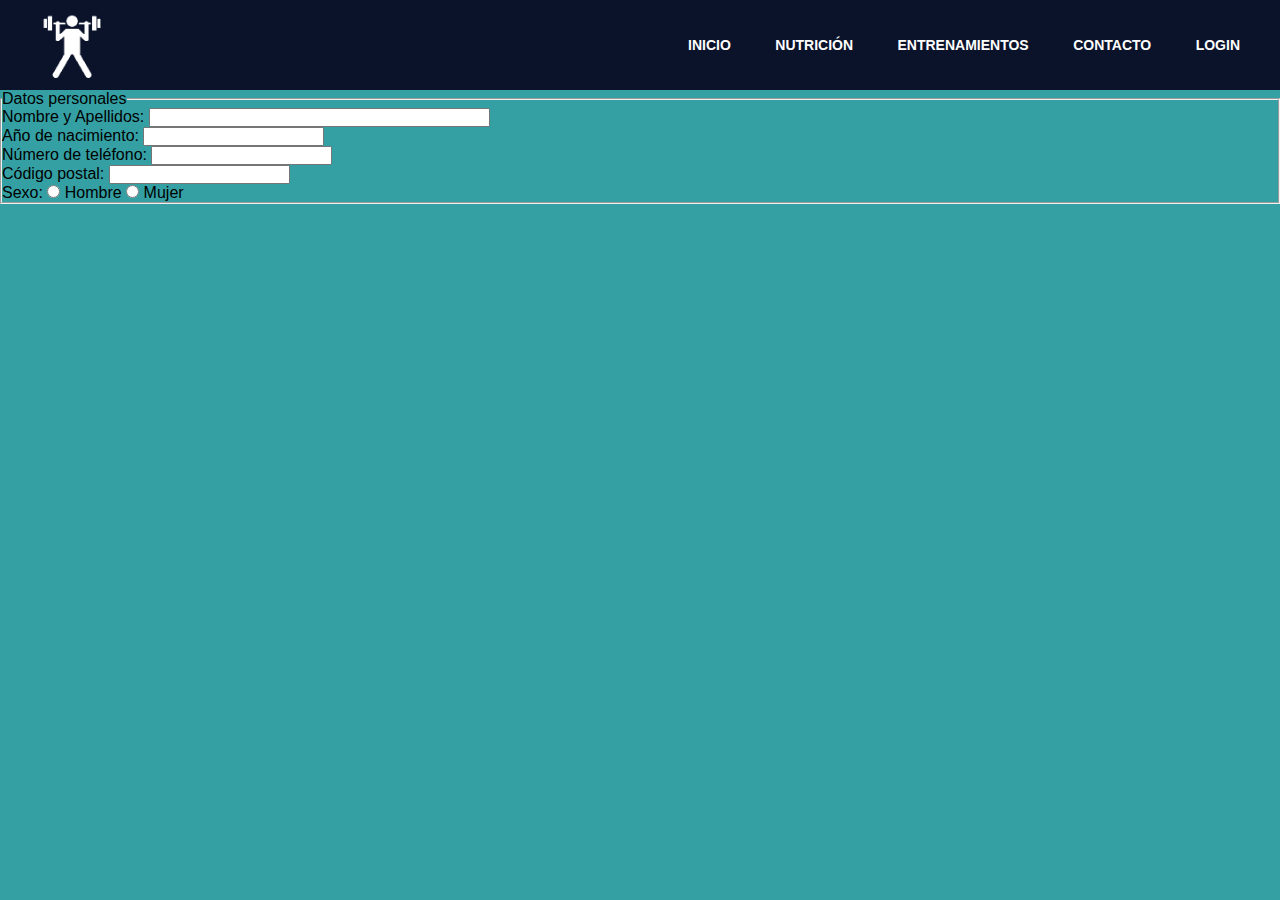
==== contacto.html @ cdf37dce "depurando" ====
<!DOCTYPE html>
<html lang="en">
<head>
    <meta charset="UTF-8">
    <meta http-equiv="X-UA-Compatible" content="IE=edge">
    <meta name="viewport" content="width=device-width, initial-scale=1.0">
    <link rel="stylesheet" href="estilos.css">


    <title>Perder peso</title>
</head>
<body>
    <header>
          <div class="interior">
            <a href="" class="logo" target="blank"><img src="img/icono0000.png" alt="Logo"></a>
            <nav class="navegacion">
              <ul>
                <li><a href="index.html" target="blank">Inicio</a></li>
                <li><a href="nutrición.html" target="blank">Nutrición</a></li>
                <li class="submenu">
                  <a href="" target="blank">Entrenamientos</a>
                  <ul class="hijos">
                    <li><a href="musculo.html">Ganer volumen</a></li>
                    <li><a href="perderpeso.html">Perder peso</a></li>
                    <li><a href="definir.html">Definir</a></li>
                    
                  </ul>
                </li>
                <li><a href="contacto.html" target="blank">Contacto</a></li>
                <li><a href="login.html" target="blank">Login</a></li>
              </ul>
            </nav>
          </div>
        </header>
    <div>
        <form action="ejemplo.php" method="get">
            <fieldset>
                <legend>Datos personales</legend>
            <p>Nombre y Apellidos: <input type="text" name="nombre" size="40"></p>
            <p>Año de nacimiento: <input type="number" name="nacido" min="1945"></p>
            <p>Número de teléfono: <input type="text" name="teléfono" ></p>
            <p>Código postal: <input type="number" name="código postal" ></p>
            <p>Sexo:
              <input type="radio" name="hm" value="h"> Hombre
              <input type="radio" name="hm" value="m"> Mujer
            </p>
    </div>


</body>
</html>
---- estilos.css ----
*{
	margin: 0;
	padding: 0;
	box-sizing: border-box;
	text-decoration: none;
	font-family: "Open Sans", sans-serif;
}
body{
	background: #34a0a4;
}
header{
	width: 100%;
	height: 90px;
	background-color: #0b132b;
}
.interior{
	max-width: 100%;
	padding: 0 10px;
	margin: auto;
}
.logo{
	float: left;
	padding: 5px 20px 0;
}
.logo img{
	height: 80px;
}
.logo img:hover{
	transform: scale(1.1);
}
.navegacion{
	float: right;
	display: flex;
	align-items: center;
	min-height: 90px;
	z-index: 1000;
}
.navegacion ul{
	list-style: none;
	padding: 0 10px;
}
.navegacion ul li{
	display: inline-block;
	position: relative;
	transition: .3s linear;
	z-index: 1000;
}
.navegacion ul li:hover{
	transform: scale(1.1);
}
.navegacion ul li a{
	color: #ffffff;
	text-align: center;
	text-transform: uppercase;
	font-size: 14px;
	font-weight: bold;
	padding: 12px 20px;
	transition: .3s linear;
}
.navegacion ul li a:hover{
	color: #00c9bd;
	transform: scale(1.1);
}
.navegacion ul li:hover .hijos{
	display: block;
}
.navegacion .submenu .hijos{
	display: none;
	background: #0b132b;
	position: absolute;
	width: 100%;
}
.navegacion .submenu .hijos li{
	display: block;
	overflow: hidden;
	border-bottom: none;
}
.navegacion .submenu .hijos li a{
	display: block;
}
h1{
	text-align: center;
}
h2{
	text-align: center;
}
.bienvenida{
	margin-top: 2%;
}
.txt1{
	
	text-align: center;
	margin-top: 5%;
	font-size: 25px;
	padding-right: 30px;
	padding-left: 30px;
}
ol {
	padding-right: 0px;
	padding-right: 0px;
	float: left;
	padding-bottom: 0px;
	margin: 15px 0px;
	width: 100%;
	padding-top: 0px;
	list-style-type: none;	
}
ol li{
	PADDING-RIGHT: 20px;
	DISPLAY: inline;
	PADDING-LEFT: 20px;
	FLOAT: left;
	PADDING-BOTTOM: 2px;
	WIDTH: 50%;
	PADDING-TOP: 20px
	
}
.img2{
	width: 100%;
	float: left;
	margin-top: 5%;

}
.img2 img{
	PADDING-RIGHT: 20px;
	DISPLAY: inline;
	PADDING-LEFT: 20px;
	FLOAT: left;
	PADDING-BOTTOM: 2px;
	WIDTH: 50%;
	PADDING-TOP: 20px

}
.txt2{
	font-size: 30px;
	font-family:Arial, Helvetica, sans-serif;
	text-align: center;
}
.img3{
	width: 100%;
	float: left;
	margin-top: 5%;
}
.img3 img{
	PADDING-RIGHT: 20px;
	DISPLAY: inline;
	PADDING-LEFT: 20px;
	FLOAT: left;
	PADDING-BOTTOM: 2px;
	WIDTH: 30%;
	PADDING-TOP: 20px
}
.txt1{

}
.imgd{
	margin-top: 3%;
}
.nutricion p{
	margin-top: 10px;

}
.nutricion{
	padding: 2%;
}
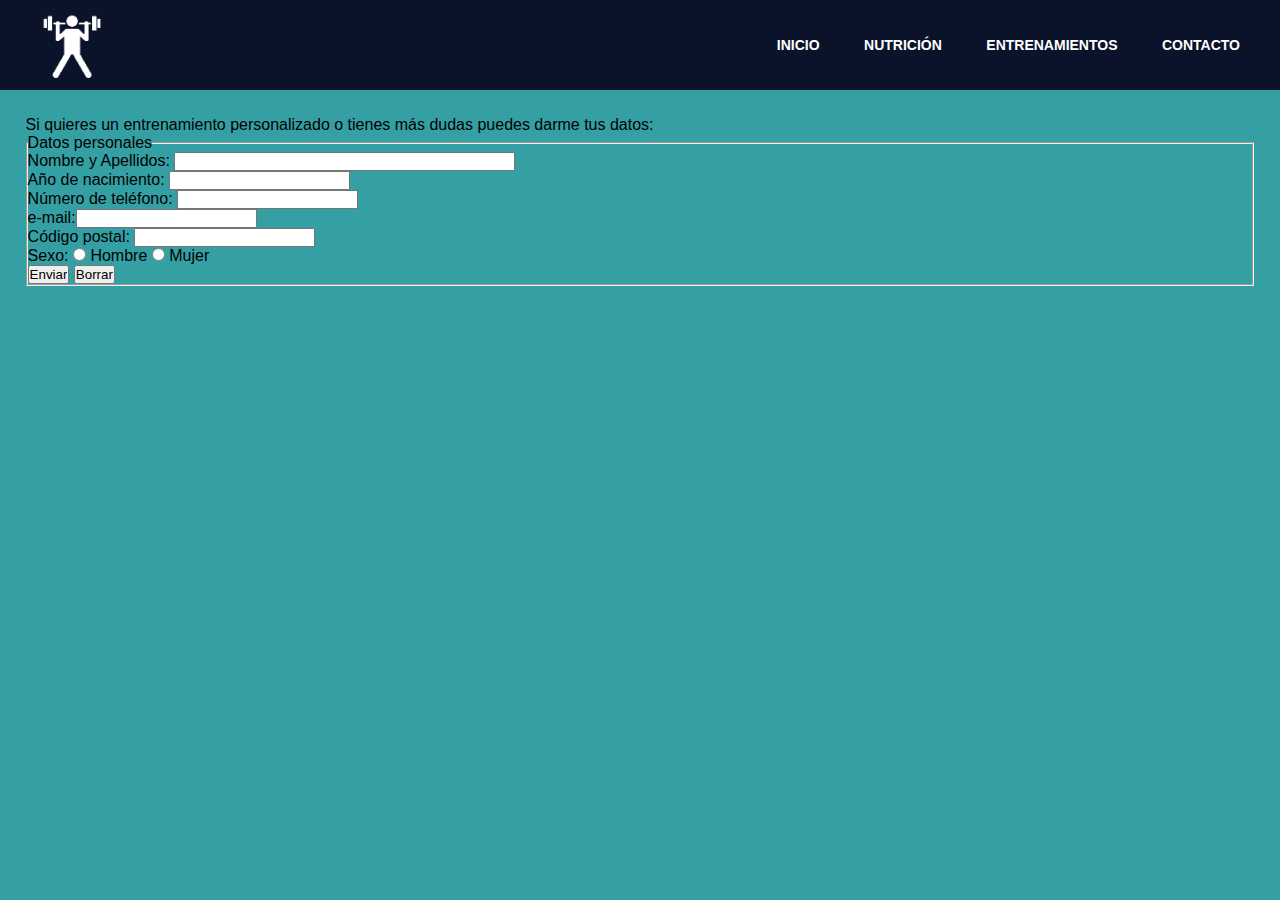
==== commit f5009fed: "perfeccionando" ====
--- a/contacto.html
+++ b/contacto.html
@@ -27,22 +27,32 @@
                   </ul>
                 </li>
                 <li><a href="contacto.html" target="blank">Contacto</a></li>
-                <li><a href="login.html" target="blank">Login</a></li>
+                
               </ul>
             </nav>
           </div>
         </header>
-    <div>
+    <div style="padding: 2%;">
+
+        <p>
+            Si quieres un entrenamiento personalizado o tienes más dudas puedes darme tus datos:
+        </p>
         <form action="ejemplo.php" method="get">
             <fieldset>
                 <legend>Datos personales</legend>
             <p>Nombre y Apellidos: <input type="text" name="nombre" size="40"></p>
             <p>Año de nacimiento: <input type="number" name="nacido" min="1945"></p>
             <p>Número de teléfono: <input type="text" name="teléfono" ></p>
+            <p>e-mail:<input type="text" name="teléfono" ></p>
             <p>Código postal: <input type="number" name="código postal" ></p>
             <p>Sexo:
               <input type="radio" name="hm" value="h"> Hombre
               <input type="radio" name="hm" value="m"> Mujer
+            </p>
+            <p>
+                <input type="submit" value="Enviar">
+                <input type="reset" value="Borrar">
+
             </p>
     </div>
 
--- a/estilos.css
+++ b/estilos.css
@@ -162,4 +162,14 @@
 }
 .nutricion{
 	padding: 2%;
-}+}
+
+textarea{
+    width: 100%;
+    height: 100px;
+    border: 1px solid;
+    border-radius: 3px;
+    background-color: whitesmoke;
+    margin: 8px;
+    resize: none;
+    display: block;}